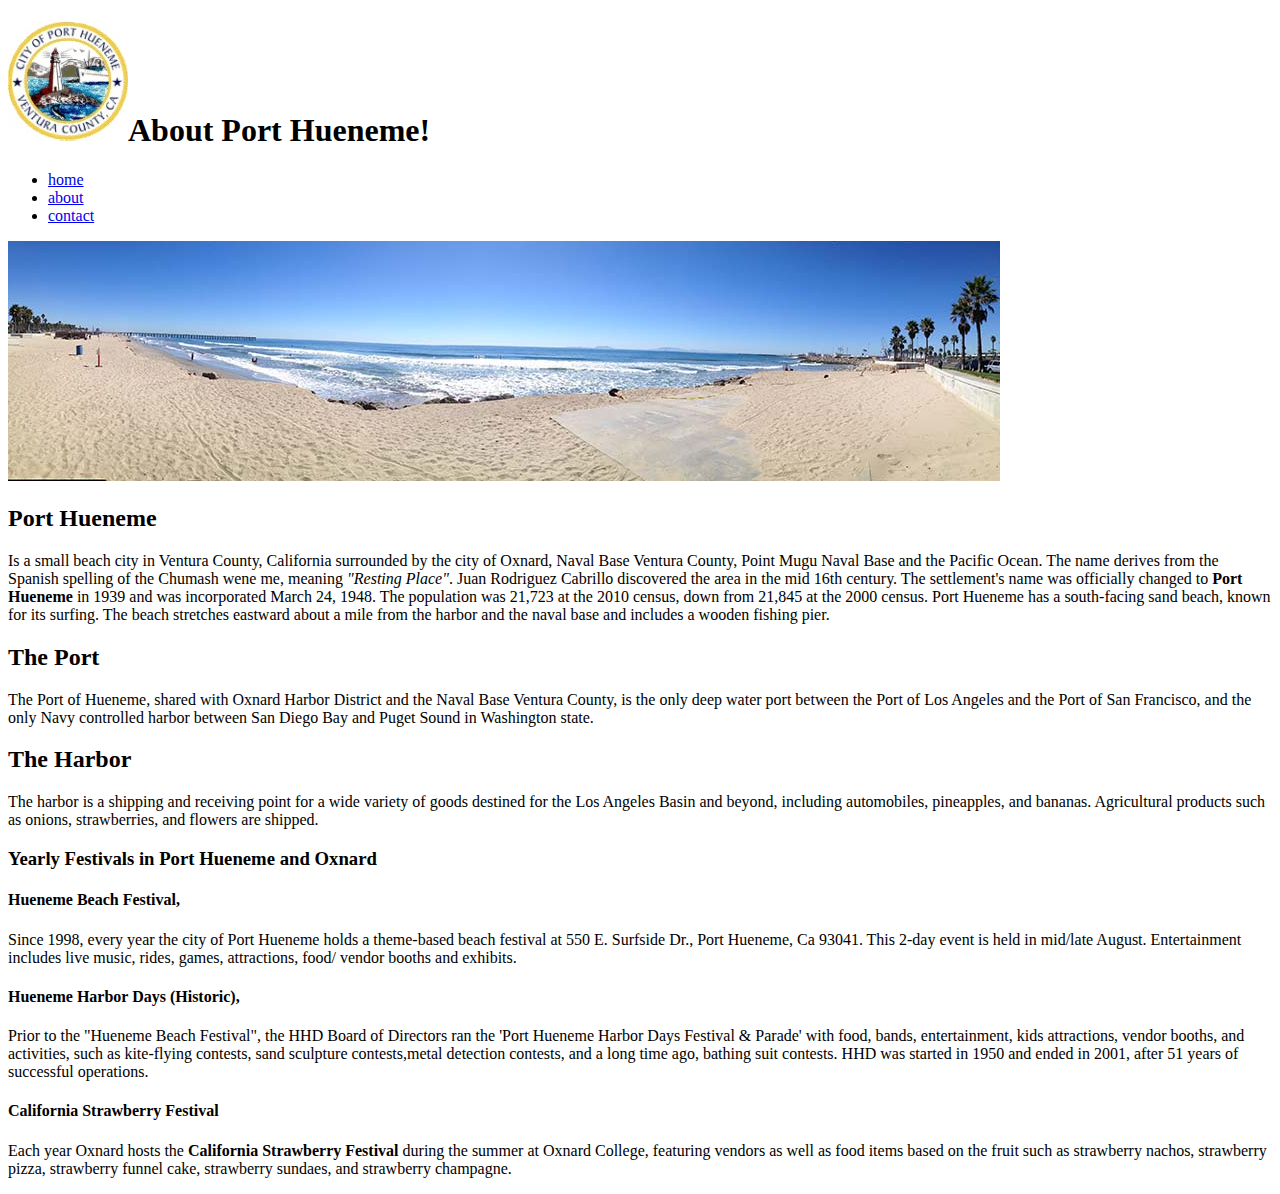
==== about.html @ 78026ad1 "Added the About html page" ====
<!DOCTYPE html>
<html lang='en'>
<head>
			<meta charset='utf-8'>
			<title>My New Web Site</title>
		
	<body>
	<header>
			<h1><img src='images/logo.jpg' alt='Port Hueneme Logo'>About Port Hueneme!</h1>
		<nav>
			<ul>
				<li><a href='index.html'>home</a></li>
				<li><a href='about.html'>about</a></li>
				<li><a href='contact.html'>contact</a></li>
			</ul>
		</nav>
	</header>
	<img src='images/beach.jpg' alt='Hueneme Beach' title='Photo of Hueneme beach'>
		<section>
			<h2><strong>Port Hueneme</strong></h2> 
			<p>Is a small beach city in Ventura County,
			California surrounded by the city of Oxnard,
			Naval Base Ventura County, Point Mugu Naval Base and the Pacific Ocean.
			The name derives from the Spanish spelling of the Chumash wene me,
			meaning <em>"Resting Place"</em>. Juan Rodriguez Cabrillo discovered the area
			in the mid 16th century. The settlement's name was officially changed
			to <strong>Port Hueneme</strong> in 1939 and was incorporated March 24, 1948.
			The population was 21,723 at the 2010 census, down from 21,845
			at the 2000 census. Port Hueneme has a south-facing sand beach,
			known for its surfing. The beach stretches eastward about a mile
			from the harbor and the naval base and includes a wooden fishing pier.</p>
			
			<h2><strong>The Port</strong></h2>
			<p>The Port of Hueneme, shared with Oxnard Harbor District and the
			Naval Base Ventura County, is the only deep water port between the
			Port of Los Angeles and the Port of San Francisco, and the only Navy
			controlled harbor between San Diego Bay and Puget Sound in Washington state.</p>
			<h2><strong>The Harbor</strong></h2>
			<p>The harbor is a shipping and receiving point for a wide variety
			of goods destined for the Los Angeles Basin and beyond, including
			automobiles, pineapples, and bananas. Agricultural products such as
			onions, strawberries, and flowers are shipped.</p>
		</section>
	
	 <div>
	 	<h3>Yearly Festivals in Port Hueneme and Oxnard</h3>
	 	<h4><strong>Hueneme Beach Festival,</strong></h4>
			<p>Since 1998, every year the city of Port Hueneme holds a theme-based
		 	beach festival at 550 E. Surfside Dr., Port Hueneme, Ca 93041.
		 	This 2-day event is held in mid/late August. Entertainment includes
		 	live music, rides, games, attractions, food/ vendor booths and exhibits.</p>
		 	
			<h4><strong>Hueneme Harbor Days (Historic),</strong></h3>
			<p>Prior to the "Hueneme Beach Festival", the HHD Board of Directors
			ran the 'Port Hueneme Harbor Days Festival & Parade' with food, bands,
			entertainment, kids attractions, vendor booths, and activities,
			such as kite-flying contests, sand sculpture contests,metal detection
			contests, and a long time ago, bathing suit contests. HHD was started
			in 1950 and ended in 2001, after 51 years of successful operations.</p>
			 
		<h4><strong>California Strawberry Festival</strong></h4>
			<p>Each year Oxnard hosts the <strong>California Strawberry Festival</strong>
			during the summer at Oxnard College, featuring vendors as well as food items
			based on the fruit such as strawberry nachos, strawberry pizza, 
			strawberry funnel cake, strawberry sundaes, and strawberry champagne.</p>
	</div>
	</body>
</html>
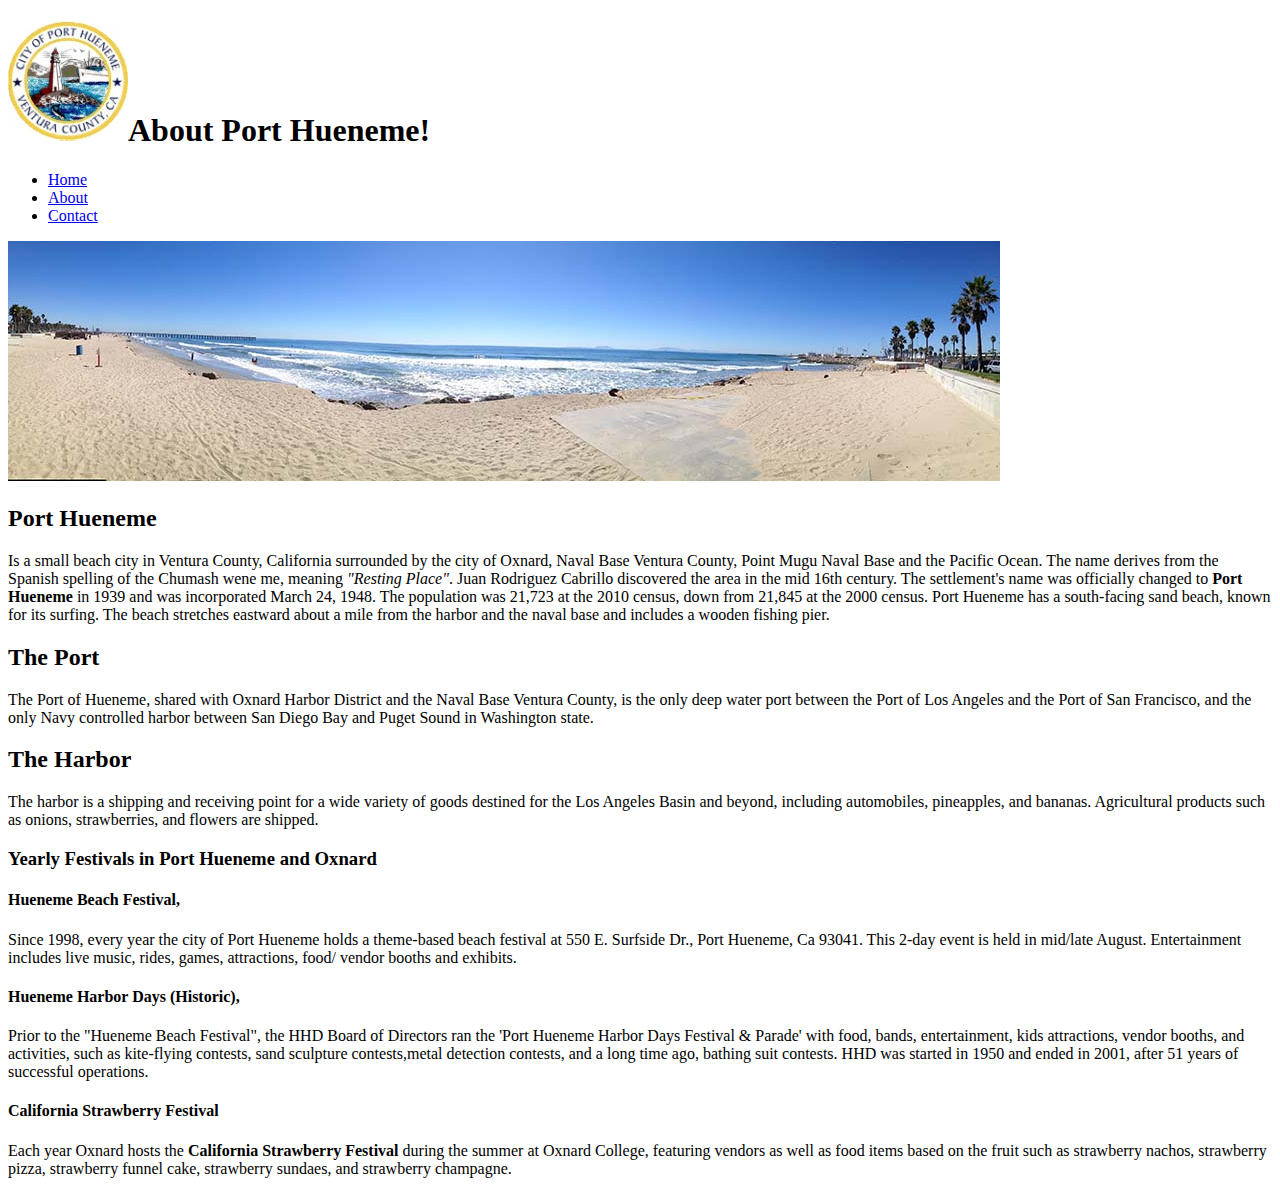
==== commit 753183d1: "fixed nav" ====
--- a/about.html
+++ b/about.html
@@ -9,9 +9,9 @@
 			<h1><img src='images/logo.jpg' alt='Port Hueneme Logo'>About Port Hueneme!</h1>
 		<nav>
 			<ul>
-				<li><a href='index.html'>home</a></li>
-				<li><a href='about.html'>about</a></li>
-				<li><a href='contact.html'>contact</a></li>
+				<li><a href='index.html'>Home</a></li>
+				<li><a href='about.html'>About</a></li>
+				<li><a href='contact.html'>Contact</a></li>
 			</ul>
 		</nav>
 	</header>
@@ -50,7 +50,7 @@
 		 	This 2-day event is held in mid/late August. Entertainment includes
 		 	live music, rides, games, attractions, food/ vendor booths and exhibits.</p>
 		 	
-			<h4><strong>Hueneme Harbor Days (Historic),</strong></h3>
+			<h4><strong>Hueneme Harbor Days (Historic),</strong></h4>
 			<p>Prior to the "Hueneme Beach Festival", the HHD Board of Directors
 			ran the 'Port Hueneme Harbor Days Festival & Parade' with food, bands,
 			entertainment, kids attractions, vendor booths, and activities,
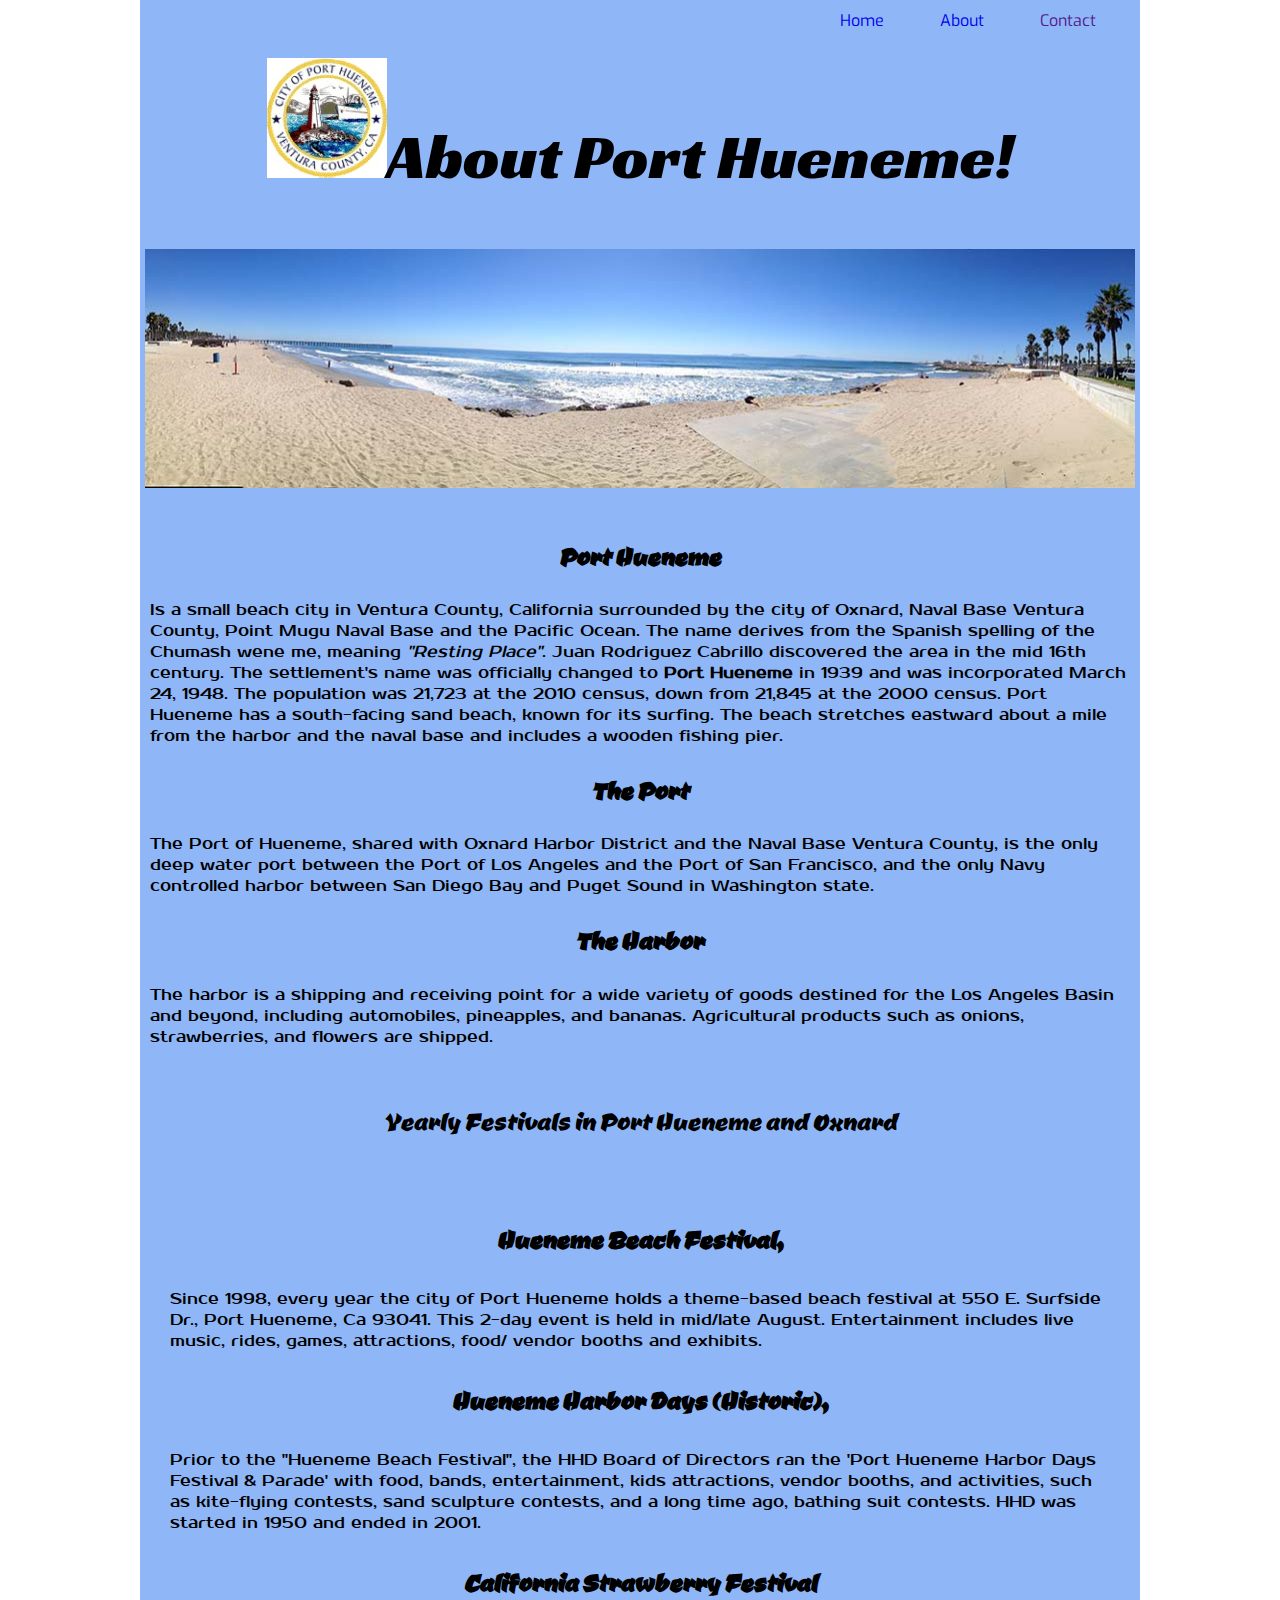
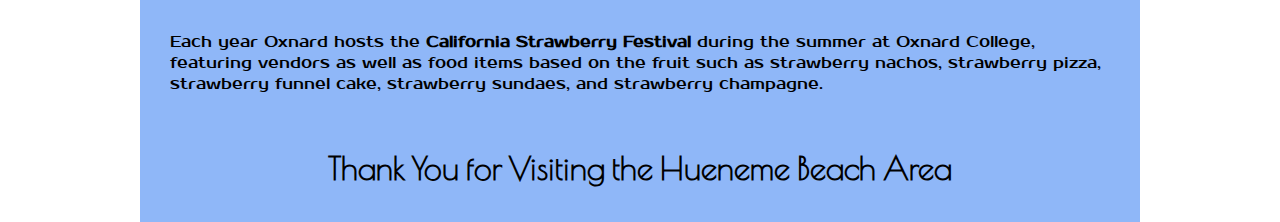
==== commit b6fd78f4: "added responsive design css and media queries" ====
--- a/about.html
+++ b/about.html
@@ -3,19 +3,25 @@
 <head>
 			<meta charset='utf-8'>
 			<title>My New Web Site</title>
-		
+			<link rel='stylesheet' href='css/stylesheet.css'>
+			<link href='http://fonts.googleapis.com/css?family=Poiret+One|Racing+Sans+One|Exo:100|Ceviche+One|Prosto+One' rel='stylesheet' type='text/css'>
+
 	<body>
+	<div id='wrapper'>
+	<nav>
+	<ul>
+			<li class='nav'><a href='index.html'>Home</a></li>
+			<li class='nav'><a href='about.html'>About</a></li>
+			<li class='nav'><a href=''>Contact</a></li>
+	</ul>
+	</nav>
 	<header>
-			<h1><img src='images/logo.jpg' alt='Port Hueneme Logo'>About Port Hueneme!</h1>
-		<nav>
-			<ul>
-				<li><a href='index.html'>Home</a></li>
-				<li><a href='about.html'>About</a></li>
-				<li><a href='contact.html'>Contact</a></li>
-			</ul>
-		</nav>
+			<h1><a href='index.html'><img src='images/logo.jpg' alt='Port Hueneme Logo'></a>About Port Hueneme!</h1>
 	</header>
-	<img src='images/beach.jpg' alt='Hueneme Beach' title='Photo of Hueneme beach'>
+	<div id='header_image'>	
+	<a href='images/beach1.jpg'><img src='images/beach.jpg' alt='Hueneme Beach' title='Photo of Hueneme beach'></a>
+	</div>
+	
 		<section>
 			<h2><strong>Port Hueneme</strong></h2> 
 			<p>Is a small beach city in Ventura County,
@@ -35,6 +41,7 @@
 			Naval Base Ventura County, is the only deep water port between the
 			Port of Los Angeles and the Port of San Francisco, and the only Navy
 			controlled harbor between San Diego Bay and Puget Sound in Washington state.</p>
+			
 			<h2><strong>The Harbor</strong></h2>
 			<p>The harbor is a shipping and receiving point for a wide variety
 			of goods destined for the Los Angeles Basin and beyond, including
@@ -42,27 +49,30 @@
 			onions, strawberries, and flowers are shipped.</p>
 		</section>
 	
-	 <div>
+	 
 	 	<h3>Yearly Festivals in Port Hueneme and Oxnard</h3>
-	 	<h4><strong>Hueneme Beach Festival,</strong></h4>
+	 	<div class='festivals'>
+	 	<h3><strong>Hueneme Beach Festival,</strong></h3>
 			<p>Since 1998, every year the city of Port Hueneme holds a theme-based
 		 	beach festival at 550 E. Surfside Dr., Port Hueneme, Ca 93041.
 		 	This 2-day event is held in mid/late August. Entertainment includes
 		 	live music, rides, games, attractions, food/ vendor booths and exhibits.</p>
 		 	
-			<h4><strong>Hueneme Harbor Days (Historic),</strong></h4>
+			<h3><strong>Hueneme Harbor Days (Historic),</strong></h3>
 			<p>Prior to the "Hueneme Beach Festival", the HHD Board of Directors
 			ran the 'Port Hueneme Harbor Days Festival & Parade' with food, bands,
 			entertainment, kids attractions, vendor booths, and activities,
-			such as kite-flying contests, sand sculpture contests,metal detection
-			contests, and a long time ago, bathing suit contests. HHD was started
-			in 1950 and ended in 2001, after 51 years of successful operations.</p>
+			such as kite-flying contests, sand sculpture contests,
+			and a long time ago, bathing suit contests. HHD was started
+			in 1950 and ended in 2001.</p>
 			 
-		<h4><strong>California Strawberry Festival</strong></h4>
+		<h3><strong>California Strawberry Festival</strong></h3>
 			<p>Each year Oxnard hosts the <strong>California Strawberry Festival</strong>
 			during the summer at Oxnard College, featuring vendors as well as food items
 			based on the fruit such as strawberry nachos, strawberry pizza, 
 			strawberry funnel cake, strawberry sundaes, and strawberry champagne.</p>
 	</div>
+	<footer>Thank You for Visiting the Hueneme Beach Area</footer>
+	</div>
 	</body>
 </html>--- a/css/stylesheet.css
+++ b/css/stylesheet.css
@@ -0,0 +1,191 @@
+body {
+font-size: 100%;
+max-width: 1000px;
+margin: 0 auto;
+}
+
+#wrapper {
+max-width: 100%; /*1000px*/
+background: #8fb7f8;
+padding: 10px 0;
+color: #000;
+}
+
+#header_image {
+padding: 5px;
+}
+
+header {
+padding: 5px;
+}
+
+h1 { 
+text-align: center;
+font: 4em 'Racing Sans One', cursive, arial, serif
+}
+
+h2 {
+padding: 0 10px;
+}
+
+
+h2, h3, h4 {
+text-align: center;
+}
+ 
+h2, h3, h4 {
+font: 2em 'Ceviche One', cursive, arial, serif
+}
+
+p{
+font: 1em 'Prosto One', cursive, arial, serif;
+margin: 10px;
+}
+
+ol {
+font: 1em 'Prosto One', cursive, arial;
+list-style-type: none;
+}
+
+ul {
+width: 30%; /*300px*/
+margin: 0 auto;
+list-style-type: none;
+padding: 0;
+text-align: left;
+float: right;
+}
+
+.places {
+width: 48%; /*480px*/
+float: left;
+text-align: center;
+padding: 20px 0; 
+}
+
+aside {
+width: 42%; /*400px*/
+float: left;
+text-align: center;
+padding: 0 0 15px;     
+}
+
+article {
+clear: left;
+}
+
+a {
+text-decoration: none;
+}
+
+.nav{
+width: 100px;
+float: left;
+font: 1em exo, arial, serif
+}
+
+footer {
+font: bold 2em 'Poiret One', cursive, arial, serif;
+text-align: center;
+padding: 2.5%;
+}
+
+.photos {
+padding-left: 2.5%; 
+-moz-column-count: 2;
+-moz-column-gap: 2.5%; 
+margin: 0 auto;
+}
+
+section {
+padding: 1.5% 0;
+-moz-column-count: 3;
+-moz-column-gap: 2.5%;
+}
+
+.festivals {
+padding: 2.0%;
+-moz-column-count: 3;
+-moz-column-gap: 2.5%;
+}
+
+img {
+max-width: 100%;
+}
+
+/* =Media Queries
+===============================================================*/
+
+/* Tablet Portrait Size to Standard 960 (Devices and Browsers) */
+@media screen and (min-width: 768px) and (max-width: 959px) {
+	#wrapper {
+	background: #000;
+	color: #fff;
+	}
+}
+
+/* Mobile Landscape Size to Tablet Portrait (Devices and Browsers) */
+@media only screen and (min-width: 480px) and (max-width: 767px) {
+	#wrapper {
+	background: #5c7380;
+	color: #b8e7ff;
+	}
+	
+	.photos {
+	-moz-column-count: 2;
+	}
+	
+	section {
+	-moz-column-count: 2;
+	}
+	
+	.festivals {
+	-moz-column-count: 2;
+	}
+	
+	ul {
+	width: 20%;
+	}
+
+}
+
+/* Mobile Portrait Size to Mobile Landscape Size (Devices and Browsers) */ 
+@media only screen and (max-width: 479px) {
+	#wrapper {
+	background: #ccf4ff;
+	color: #9ca398;
+	}
+	
+	#header_image {
+	padding: .5%;
+	display: none;
+	}
+	
+	.photos {
+	-moz-column-count: 1;
+	padding-right: 5.0%;
+	}
+	
+	section {
+	-moz-column-count: 1;
+	}
+	
+	.festivals {
+	-moz-column-count: 1;
+	}
+	
+	.places {
+	float: none;
+	width: 90%;
+	}
+	
+	aside {
+	float: none;
+	width: 90%;
+	}
+	
+	ul {
+	width: 20%;
+	}
+
+}
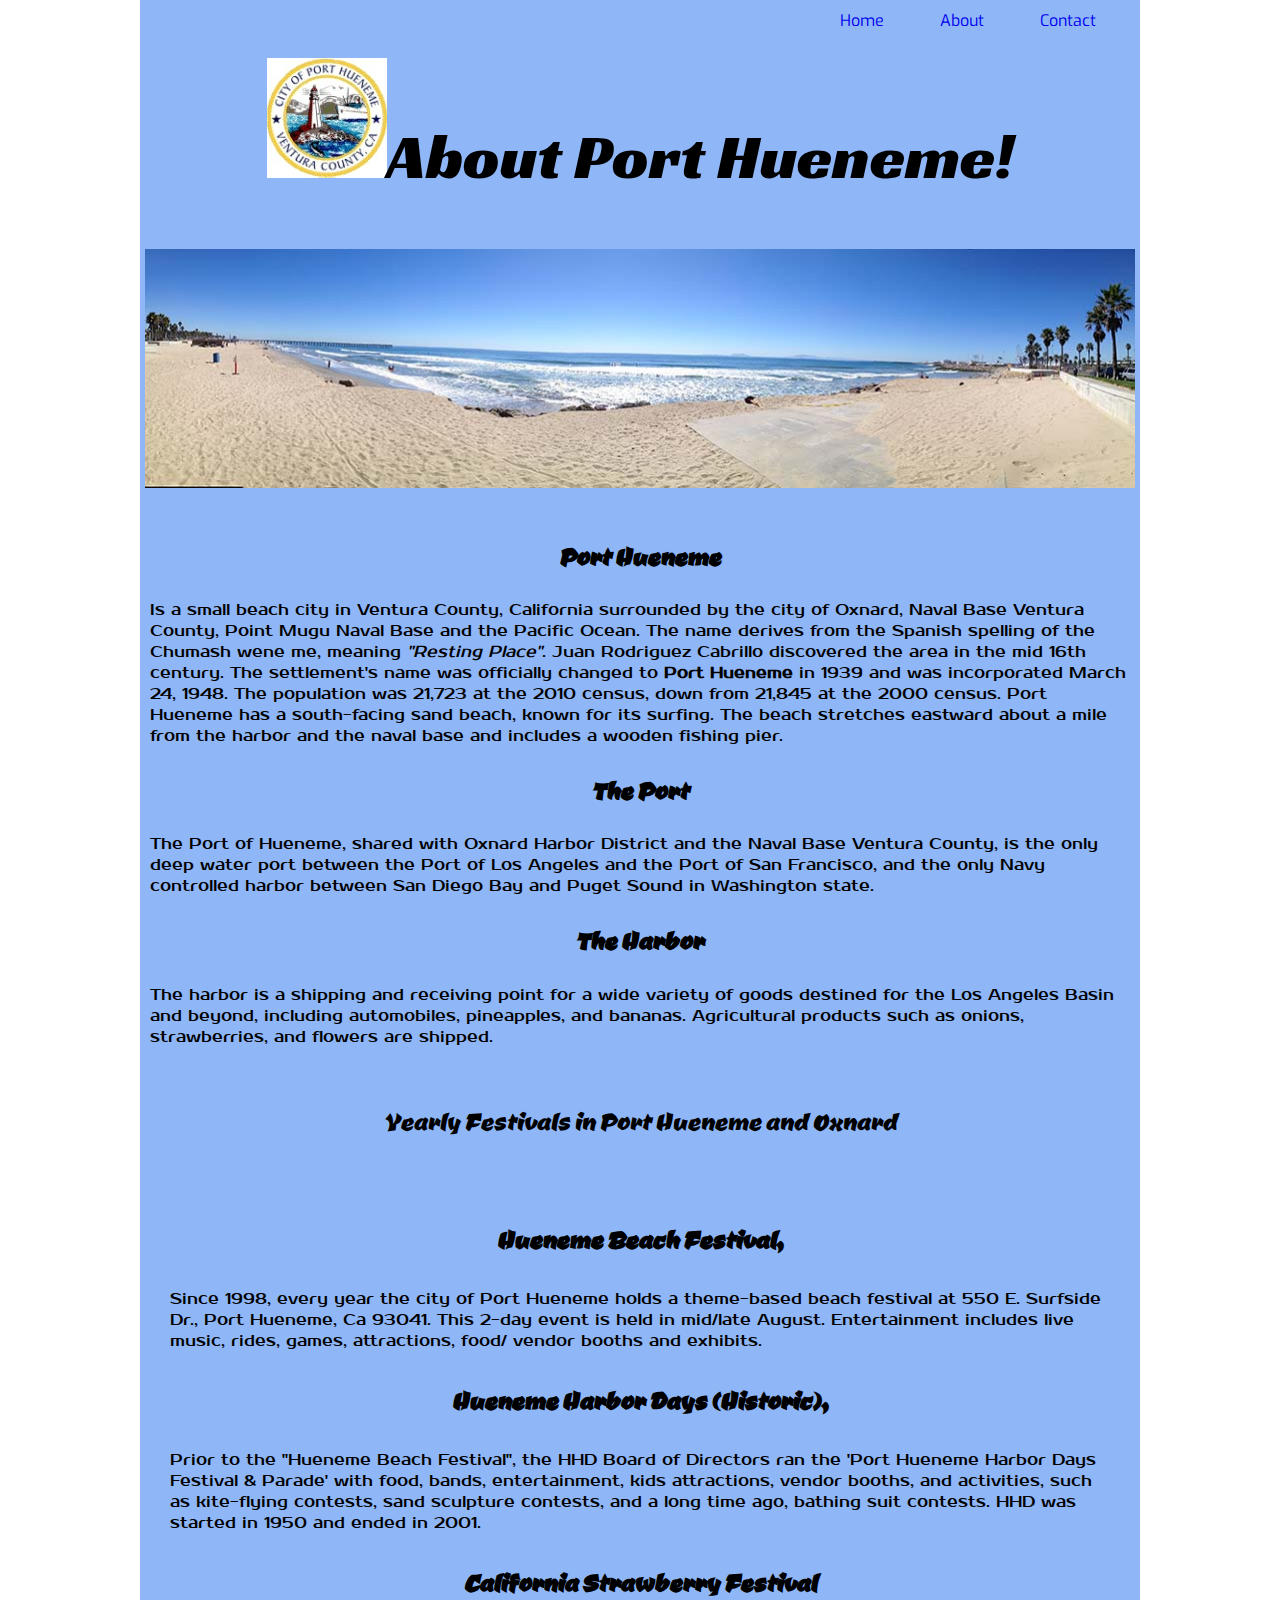
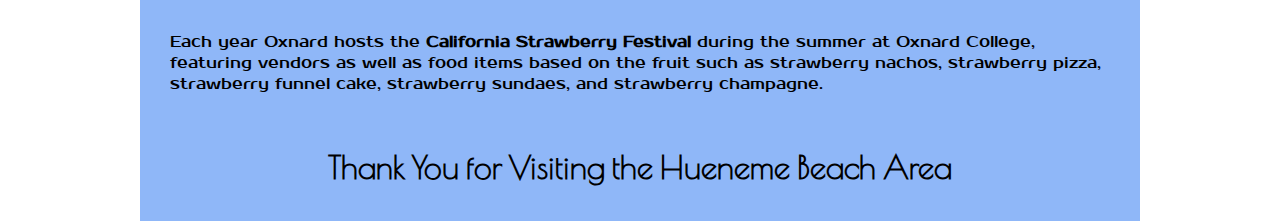
==== commit e4d69d47: "added contact and css" ====
--- a/about.html
+++ b/about.html
@@ -2,6 +2,7 @@
 <html lang='en'>
 <head>
 			<meta charset='utf-8'>
+			<meta name='viewport' content='width=device-width, initial-sacle=1, maximum-scale=1'>
 			<title>My New Web Site</title>
 			<link rel='stylesheet' href='css/stylesheet.css'>
 			<link href='http://fonts.googleapis.com/css?family=Poiret+One|Racing+Sans+One|Exo:100|Ceviche+One|Prosto+One' rel='stylesheet' type='text/css'>
@@ -12,7 +13,7 @@
 	<ul>
 			<li class='nav'><a href='index.html'>Home</a></li>
 			<li class='nav'><a href='about.html'>About</a></li>
-			<li class='nav'><a href=''>Contact</a></li>
+			<li class='nav'><a href='contact.html'>Contact</a></li>
 	</ul>
 	</nav>
 	<header>
--- a/css/stylesheet.css
+++ b/css/stylesheet.css
@@ -7,25 +7,25 @@
 #wrapper {
 max-width: 100%; /*1000px*/
 background: #8fb7f8;
-padding: 10px 0;
+padding: 1.0% 0;
 color: #000;
 }
 
 #header_image {
-padding: 5px;
+padding: .5%;
 }
 
 header {
-padding: 5px;
+padding: .5%;
 }
 
 h1 { 
 text-align: center;
-font: 4em 'Racing Sans One', cursive, arial, serif
+font: 4em 'Racing Sans One', cursive, arial, serif;
 }
 
 h2 {
-padding: 0 10px;
+padding: 0 1.0%;
 }
 
 
@@ -34,12 +34,12 @@
 }
  
 h2, h3, h4 {
-font: 2em 'Ceviche One', cursive, arial, serif
+font: 2em 'Ceviche One', cursive, arial, serif;
 }
 
 p{
 font: 1em 'Prosto One', cursive, arial, serif;
-margin: 10px;
+margin: 1.0%;
 }
 
 ol {
@@ -60,14 +60,14 @@
 width: 48%; /*480px*/
 float: left;
 text-align: center;
-padding: 20px 0; 
+padding: 2.0% 0; 
 }
 
 aside {
 width: 42%; /*400px*/
 float: left;
 text-align: center;
-padding: 0 0 15px;     
+padding: 0 0 1.5%;     
 }
 
 article {
@@ -81,7 +81,7 @@
 .nav{
 width: 100px;
 float: left;
-font: 1em exo, arial, serif
+font: 1em exo, arial, serif;
 }
 
 footer {
@@ -113,24 +113,99 @@
 max-width: 100%;
 }
 
+/* Table Style
+================================================================*/
+
+table {
+margin: 1.5%;
+border-collapse: collapse;
+border: 1px solid #000;
+font: bold 1.5em 'Poiret One', cursive, arial, serif;
+}
+
+th {
+text-align: center;
+}
+
+td {
+border: 1px solid #000;
+padding: .3em;
+text-align: center;
+}
+
+
+/*Form Style
+=====================================================================*/
+
+.form {
+text-align: center;
+margin: 10% 20%
+}
+
+.form label {
+float: left;
+padding: 0  30%;
+margin: 5% 0 0;
+}
+
+
+#regarding {
+height:5.0%;
+width:43%;
+padding:1% .8%;
+} 
+
+#message {
+margin: 1%;
+}
+
+input {
+height:5.0%;
+width:40%;
+padding:.5% .8%;
+}
+
+input:focus {
+background: #ccf4ff;
+}
+
+textarea {
+height: 40%;
+width: 43%;
+margin:5%;
+}
+
+textarea:focus {
+background: #ccf4ff;
+}
+
+
+/* Button Style
+=============================================================== */
+button {
+background-color: #ccf4ff;
+font: bold 1em 'Poiret One', cursive, arial, serif;
+padding: 1%;
+margin: 3%;
+}
+
 /* =Media Queries
 ===============================================================*/
 
 /* Tablet Portrait Size to Standard 960 (Devices and Browsers) */
 @media screen and (min-width: 768px) and (max-width: 959px) {
 	#wrapper {
-	background: #000;
-	color: #fff;
+	width: 768px;
+	
 	}
 }
 
 /* Mobile Landscape Size to Tablet Portrait (Devices and Browsers) */
 @media only screen and (min-width: 480px) and (max-width: 767px) {
+
 	#wrapper {
-	background: #5c7380;
-	color: #b8e7ff;
-	}
-	
+	padding:0;
+	}
 	.photos {
 	-moz-column-count: 2;
 	}
@@ -146,24 +221,32 @@
 	ul {
 	width: 20%;
 	}
+	
+	table {
+	margin: 1%;
+	border-collapse: collapse;
+	border: 1px solid #000;
+	font: bold 1em 'Poiret One', cursive, arial, serif;
+	}
+	
+	td {
+	padding: 0;
+	}
 
 }
 
 /* Mobile Portrait Size to Mobile Landscape Size (Devices and Browsers) */ 
 @media only screen and (max-width: 479px) {
+
 	#wrapper {
-	background: #ccf4ff;
-	color: #9ca398;
-	}
-	
+	padding:0;
+	}
 	#header_image {
-	padding: .5%;
 	display: none;
 	}
 	
 	.photos {
 	-moz-column-count: 1;
-	padding-right: 5.0%;
 	}
 	
 	section {
@@ -187,5 +270,16 @@
 	ul {
 	width: 20%;
 	}
-
-}
+	
+	table {
+	margin: .5%;
+	border-collapse: collapse;
+	border: 1px solid #000;
+	font: bold .5em 'Poiret One', cursive, arial, serif;
+	}
+	
+	td {
+	padding: 0;
+	}
+
+}
